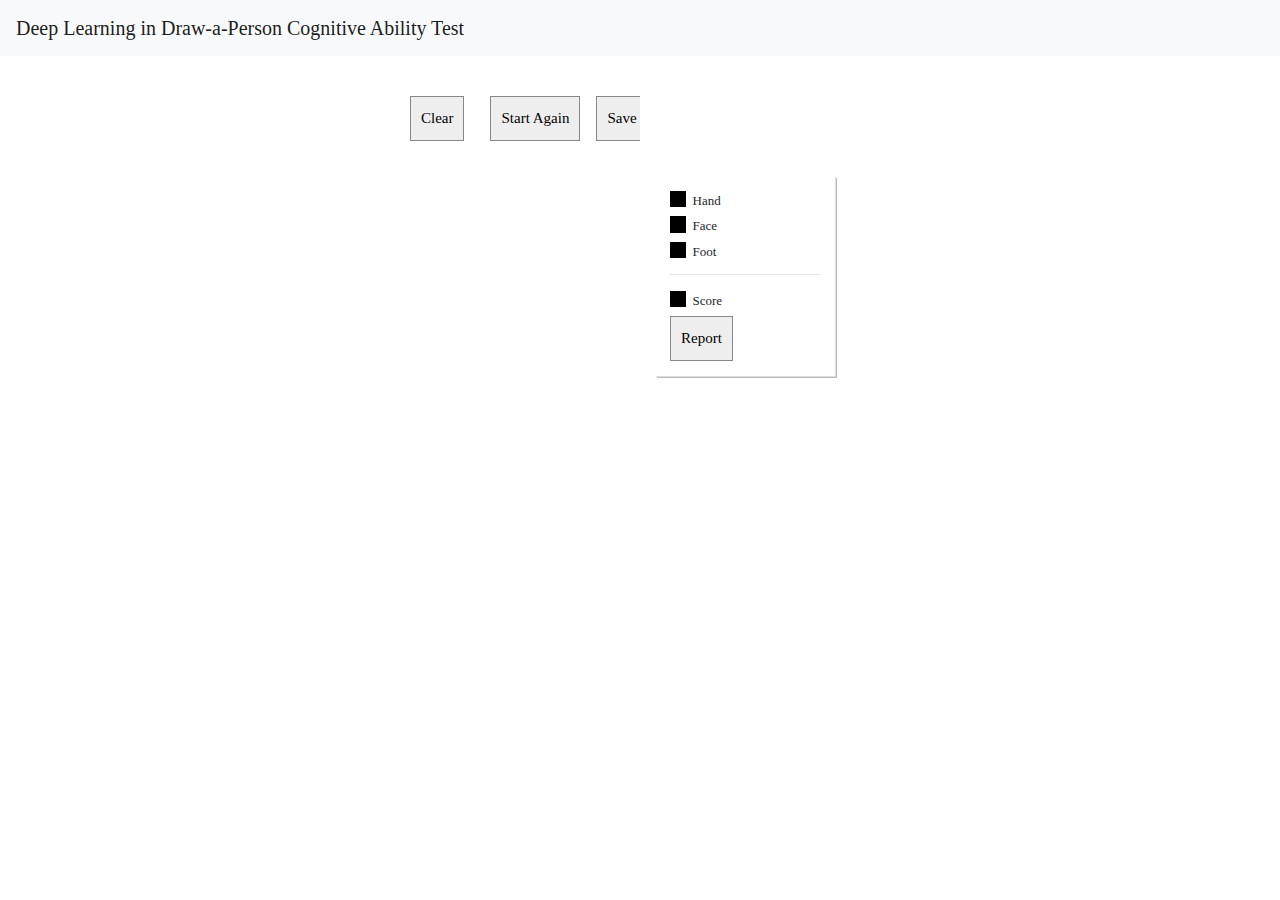
==== dap/index.html @ 0dc9ab28 "Update index.html" ====
<html lang="en">
<head>
<meta charset="UTF-8" />
<title>Deep Learning in DAP Cognitive Ability Test</title>

<!-- bs4 css -->
<link rel="stylesheet" href="https://maxcdn.bootstrapcdn.com/bootstrap/4.1.0/css/bootstrap.min.css"/>
	
<!-- css pie -->
<link rel="stylesheet" href="pie.css">

<!-- jQuery library -->
<script src="https://ajax.googleapis.com/ajax/libs/jquery/3.3.1/jquery.min.js"></script>

<!-- Popper JS -->
<script src="https://cdnjs.cloudflare.com/ajax/libs/popper.js/1.14.0/umd/popper.min.js"></script>

<!-- Latest compiled JavaScript -->
<script src="https://maxcdn.bootstrapcdn.com/bootstrap/4.1.0/js/bootstrap.min.js"></script>

<!-- TensorFlow.js script -->
<script src="https://cdn.jsdelivr.net/npm/@tensorflow/tfjs@latest"> </script>
	
<!-- canvas script -->
<script src="fabric.js"></script>
	
<!-- main script -->
<script src = "main.js" > </script>

<!-- main css -->
<link rel = "stylesheet" href="main.css" > 
	
<style>
body {background-image: url('https://raw.githubusercontent.com/thinie1905/thinie1905.github.io/master/dap/writing-background.gif'); background-repeat: repeat; font-family: 'Comic Sans MS';}

/* The Modal (background) */
.modal {
    display: none; /* Hidden by default */
    position: fixed; /* Stay in place */
    z-index: 1; /* Sit on top */
    padding-top: 100px; /* Location of the box */
    left: 0;
    top: 0;
    width: 100%; /* Full width */
    height: 100%; /* Full height */
    overflow: auto; /* Enable scroll if needed */
    background-color: rgb(0,0,0); /* Fallback color */
    background-color: rgba(0,0,0,0.4); /* Black w/ opacity */
}

/* Modal Content */
.modal-content {
    background-color: #fefefe;
    margin: auto;
    padding: 20px;
    border: 1px solid #888;
    width: 80%;
}

/* The Close Button */
.close {
    color: white;
    float: right;
    font-size: 28px;
    font-weight: bold;
}

.close:hover,
.close:focus {
    color: #000;
    text-decoration: none;
    cursor: pointer;
}
	
.modal-header {
    padding: 2px 16px;
    background-color: #5cb85c;
    color: white;
}

.modal-body {padding: 2px 16px;}
	
#buttony, #btn-download, #nextButton, #myBtn {
    font-size: 15px;
	color: #000000;
    padding: 10px;
    -webkit-appearance: none;
    background: #eee;
    border: 1px solid #888;
}
</style>	
	
</head>
<body>
<nav class="navbar navbar-expand-sm bg-light navbar-light">
  <!-- Brand/logo -->
  <a class="navbar-brand" href="#">Deep Learning in Draw-a-Person Cognitive Ability Test</a>
  </nav>

<div class="row">
  <div class="col" margin-left:100px;">
	  <div style="background-color: #ffffff;>
	  	<br/><center><h4 id ='status' >Please wait... </h4></center>
	  	<center><p id='drawStat'> </p></center>
	  	<canvas id="canvas" width="800" height="350" class="canvas" style="border:1px solid #b9bfc9;margin-top:15px;"></canvas>
	  </div>
	  <div class="btn-group" style ='background-color: #ffffff; margin-top:40px; position: relative; left: 400px;'>
		  <button type="button" id="buttony" onclick ='erase()' style ='margin-left:10px;' disabled>Clear</button> &emsp; <button type="button" id="buttony" onclick ='startAgain()' style ='margin-left:10px;' disabled>Start Again</button> &emsp; <a type="button" href="#" id="btn-download" download="drawing.png">Save</a> &emsp; <button type="button" id="nextButton" onclick="drawingResult();">Next</button> <br/>
	
		<script>
			var button = document.getElementById('btn-download');
			button.addEventListener('click', function (e) {
				var dataURL = canvas.toDataURL('image/png');
				button.href = dataURL;
			});
		</script>
	  </div>   
	</div>
  
<div class="col" style="background-color: #ffffff;">
    <section style="margin-top:120px">
    
    <ul class="pieID legend">
      <li>
        <em id = "sym1">Hand</em>
        <span id = "prob1" ></span>
      </li>
      <li>
        <em id = "sym2">Face</em>
        <span id = "prob2"></span>
      </li>
      <li>
        <em id = "sym3">Foot</em>
        <span id = "prob3"></span>
      </li>
	    <hr>
      <li>
        <em id = "sym4">Score</em>
        <span id = "prob4"></span>
      </li>
	   
	<!-- Trigger/Open The Modal -->
	<button id="myBtn" onclick ='onClick()'>Report</button>

	<!-- The Modal -->
	<div id="myModal" class="modal">

 		<!-- Modal content -->
  		<div class="modal-content">
    			<div class="modal-header">
				<h2>Report</h2>
      				<span class="close" onclick = 'closeModal()'>&times;</span>
    			</div>
    			<div class="modal-body">
      				<p id="scoringModal">No Score</p>
				<p>The equivalence Mental Age (MA) to the score can be seen from the table below</p>
				<center><img src="https://raw.githubusercontent.com/thinie1905/thinie1905.github.io/master/dap/mental_age_table.png" alt="MA Table" style="width:50%;height:50%;"></center>
    			</div>
  		</div>
	</div>
	    <script>		
		// Get the modal
		var modal = document.getElementById('myModal');

		// Get the button that opens the modal
		var btn = document.getElementById("myBtn");

		// Get the <span> element that closes the modal
		var span = document.getElementsByClassName("close")[0];

		// When the user clicks the button, open the modal		    
		function onClick(){
			modal.style.display = "block";
		}

		// When the user clicks on <span> (x), close the modal
		/*span.onclick = function() {
		    modal.style.display = "none";
		}*/
		
		function closeModal(){
			modal.style.display = "none";
		}
			
		// When the user clicks anywhere outside of the modal, close it
		window.onclick = function(event) {
    			if (event.target == modal) {
        			modal.style.display = "none";
    			}
		}
	</script>
	    </ul>
  </section>
</div>
	
</div>  
</body>
<script src="pie.js"></script>
	
<script>
	console.log('starting');
	start()
</script>
</html>
---- dap/pie.css ----
@import url(https://fonts.googleapis.com/css?family=Open+Sans:400,700);

@keyframes bake-pie {
  from {
    transform: rotate(0deg) translate3d(0,0,0);
  }
}

.pieID {
  display: inline-block;
  vertical-align: top;
}
.pie {
  height: 200px;
  width: 200px;
  position: relative;
  margin: 0 30px 30px 0;
}
.pie::before {
  content: "";
  display: block;
  position: absolute;
  background: #ffffff;
  z-index: 1;
  width: 100px;
  height: 100px;
  border-radius: 50%;
  top: 50px;
  left: 50px;
}
.pie::after {
  content: "";
  display: block;
  width: 120px;
  height: 2px;
  background: rgba(0,0,0,0.1);
  border-radius: 50%;
  box-shadow: 0 0 3px 4px rgba(0,0,0,0.1);
  margin: 220px auto;
  
}
.slice {
  position: absolute;
  width: 200px;
  height: 200px;
  clip: rect(0px, 200px, 200px, 100px);
  animation: bake-pie 1s;
}
.slice span {
  display: block;
  position: absolute;
  top: 0;
  left: 0;
  background-color: black;
  width: 200px;
  height: 200px;
  border-radius: 50%;
  clip: rect(0px, 200px, 200px, 100px);
}
.legend {
  list-style-type: none;
  padding: 0;
  margin: 0;
  background: #FFF;
  padding: 15px;
  font-size: 13px;
  box-shadow: 1px 1px 0 #DDD,
              2px 2px 0 #BBB;
}
.legend li {
  width: 150px;
  height: 1.25em;
  margin-bottom: 0.7em;
  padding-left: 0.5em;
  border-left: 1.25em solid black;
}
.legend em {
  font-style: normal;
}
.legend span {
  float: right;
}
---- dap/main.css ----
.slider {
    -webkit-appearance: none;
    width: 230px;
    height: 1px;
    border-radius: 3px;
    background: #d3d3d3;
    outline: none;
    opacity: 0.9;
    -webkit-transition: .2s;
    transition: opacity .2s;
}

.slider:hover {
    opacity: 1;
}

.slider::-webkit-slider-thumb {
    -webkit-appearance: none;
    appearance: none;
    width: 25px;
    height: 25px;
    border-radius: 50%;
    background: #007AFF;
    cursor: pointer;
}

.slider::-moz-range-thumb {
    width: 25px;
    height: 25px;
    border-radius: 50%;
    background: #007AFF;
    cursor: pointer;
}
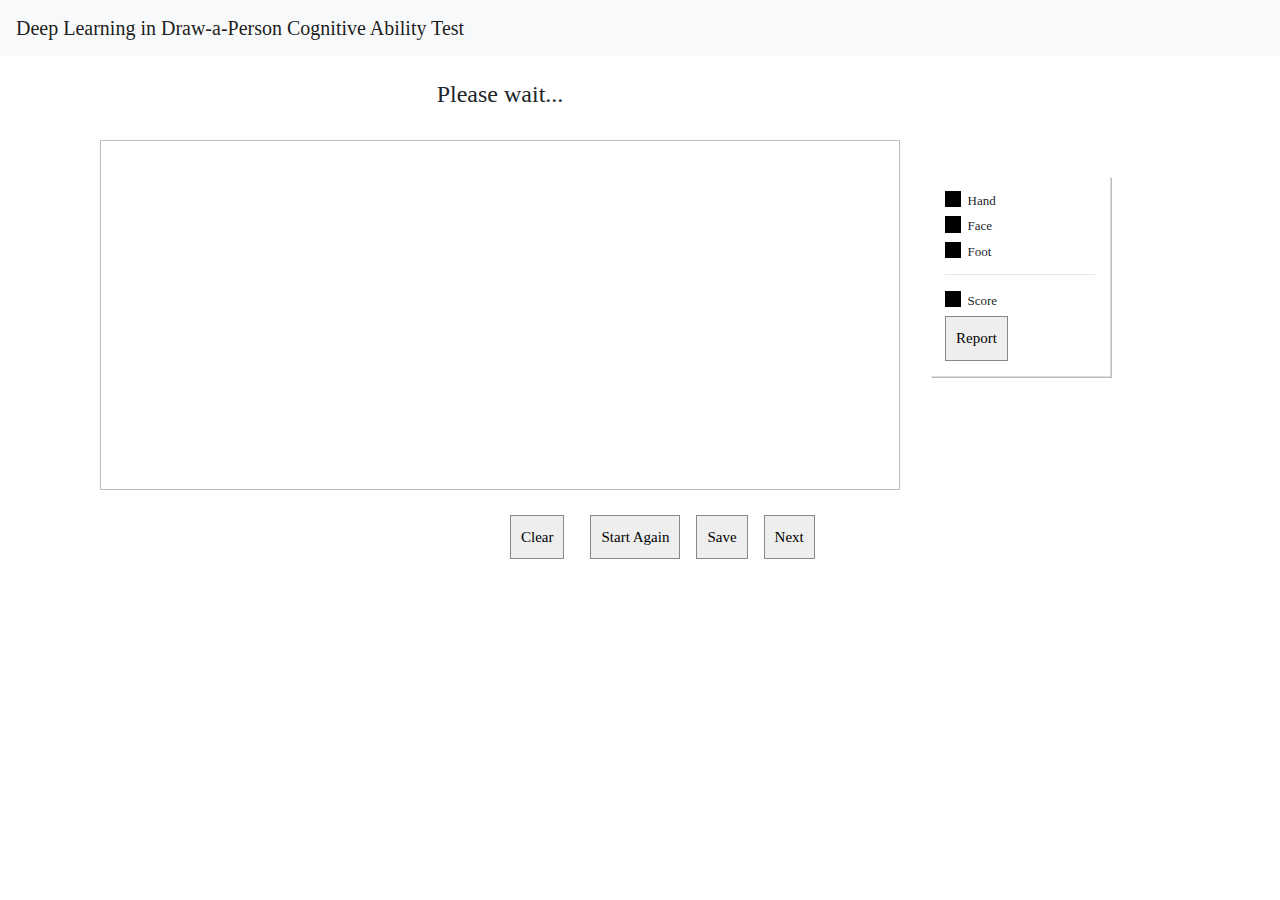
==== commit 2b761e37: "Update index.html" ====
--- a/dap/index.html
+++ b/dap/index.html
@@ -98,12 +98,10 @@
   </nav>
 
 <div class="row">
-  <div class="col" margin-left:100px;">
-	  <div style="background-color: #ffffff;>
-	  	<br/><center><h4 id ='status' >Please wait... </h4></center>
-	  	<center><p id='drawStat'> </p></center>
-	  	<canvas id="canvas" width="800" height="350" class="canvas" style="border:1px solid #b9bfc9;margin-top:15px;"></canvas>
-	  </div>
+  <div class="col" style="background-color: #ffffff; margin-left:100px;">
+	  <br/><center><h4 id ='status' >Please wait... </h4></center>
+	  <center><p id='drawStat'> </p></center>
+	  <canvas id="canvas" width="800" height="350" class="canvas" style="border:1px solid #b9bfc9;margin-top:15px;"></canvas>
 	  <div class="btn-group" style ='background-color: #ffffff; margin-top:40px; position: relative; left: 400px;'>
 		  <button type="button" id="buttony" onclick ='erase()' style ='margin-left:10px;' disabled>Clear</button> &emsp; <button type="button" id="buttony" onclick ='startAgain()' style ='margin-left:10px;' disabled>Start Again</button> &emsp; <a type="button" href="#" id="btn-download" download="drawing.png">Save</a> &emsp; <button type="button" id="nextButton" onclick="drawingResult();">Next</button> <br/>
 	
@@ -117,7 +115,7 @@
 	  </div>   
 	</div>
   
-<div class="col" style="background-color: #ffffff;">
+<div class="col">
     <section style="margin-top:120px">
     
     <ul class="pieID legend">
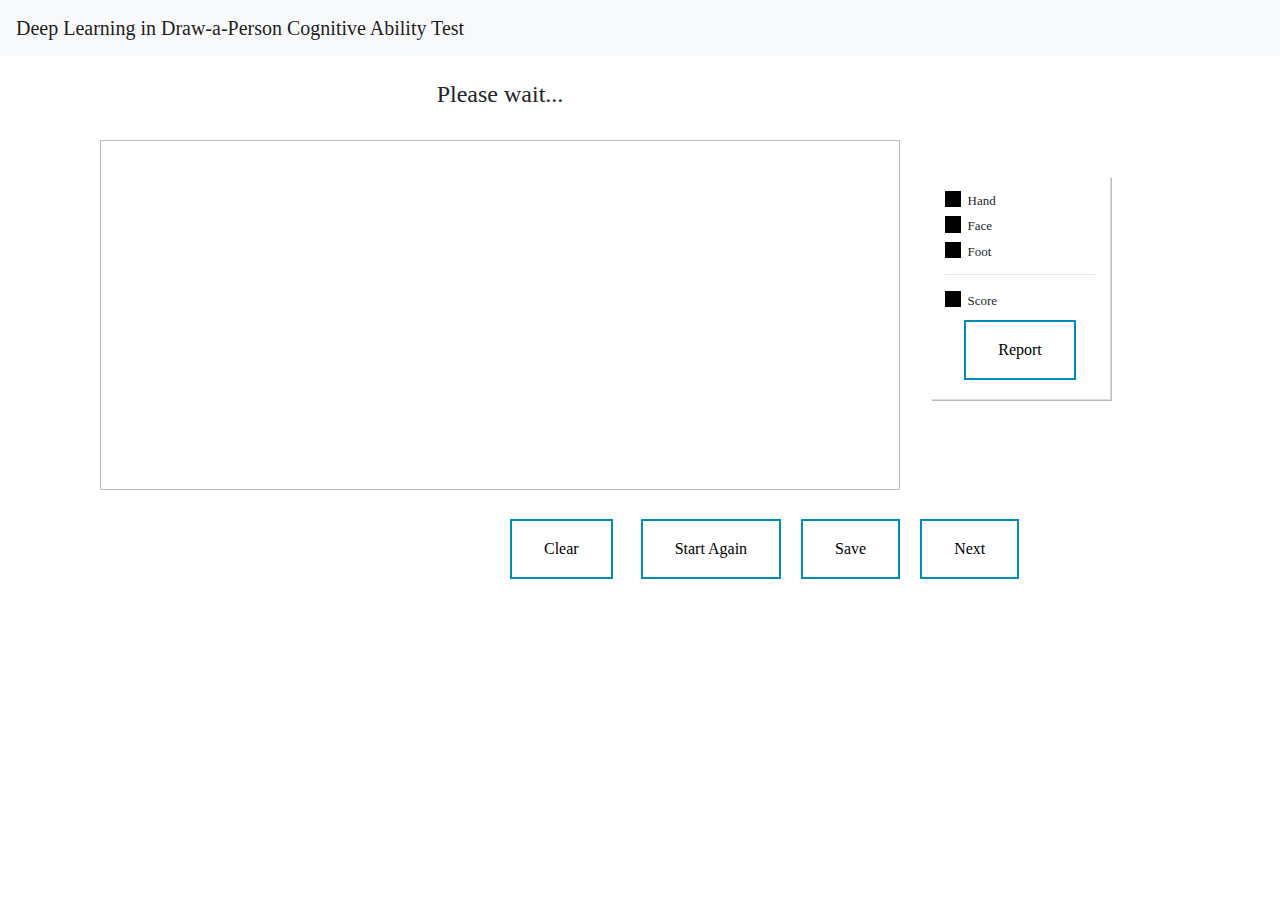
==== commit ab57907e: "Update index.html" ====
--- a/dap/index.html
+++ b/dap/index.html
@@ -79,14 +79,31 @@
 }
 
 .modal-body {padding: 2px 16px;}
-	
-#buttony, #btn-download, #nextButton, #myBtn {
-    font-size: 15px;
-	color: #000000;
-    padding: 10px;
-    -webkit-appearance: none;
-    background: #eee;
-    border: 1px solid #888;
+
+.button {
+    background-color: #4CAF50; /* Green */
+    border: none;
+    color: white;
+    padding: 16px 32px;
+    text-align: center;
+    text-decoration: none;
+    display: inline-block;
+    font-size: 16px;
+    margin: 4px 2px;
+    -webkit-transition-duration: 0.4s; /* Safari */
+    transition-duration: 0.4s;
+    cursor: pointer;
+}
+
+.button2 {
+    background-color: white; 
+    color: black; 
+    border: 2px solid #008CBA;
+}
+
+.button2:hover {
+    background-color: #008CBA;
+    color: white;
 }
 </style>	
 	
@@ -103,7 +120,7 @@
 	  <center><p id='drawStat'> </p></center>
 	  <canvas id="canvas" width="800" height="350" class="canvas" style="border:1px solid #b9bfc9;margin-top:15px;"></canvas>
 	  <div class="btn-group" style ='background-color: #ffffff; margin-top:40px; position: relative; left: 400px;'>
-		  <button type="button" id="buttony" onclick ='erase()' style ='margin-left:10px;' disabled>Clear</button> &emsp; <button type="button" id="buttony" onclick ='startAgain()' style ='margin-left:10px;' disabled>Start Again</button> &emsp; <a type="button" href="#" id="btn-download" download="drawing.png">Save</a> &emsp; <button type="button" id="nextButton" onclick="drawingResult();">Next</button> <br/>
+		  <button type="button" class="button button2" onclick ='erase()' style ='margin-left:10px;' disabled>Clear</button> &emsp; <button type="button" class="button button2" onclick ='startAgain()' style ='margin-left:10px;' disabled>Start Again</button> &emsp; <a type="button" href="#" class="button button2" id="btn-download" download="drawing.png">Save</a> &emsp; <button type="button" class="button button2" id="nextButton" onclick="drawingResult();">Next</button> <br/>
 	
 		<script>
 			var button = document.getElementById('btn-download');
@@ -138,7 +155,7 @@
       </li>
 	   
 	<!-- Trigger/Open The Modal -->
-	<button id="myBtn" onclick ='onClick()'>Report</button>
+	    <center><button class="button button2" id="myBtn" onclick ='onClick()'>Report</button></center>
 
 	<!-- The Modal -->
 	<div id="myModal" class="modal">
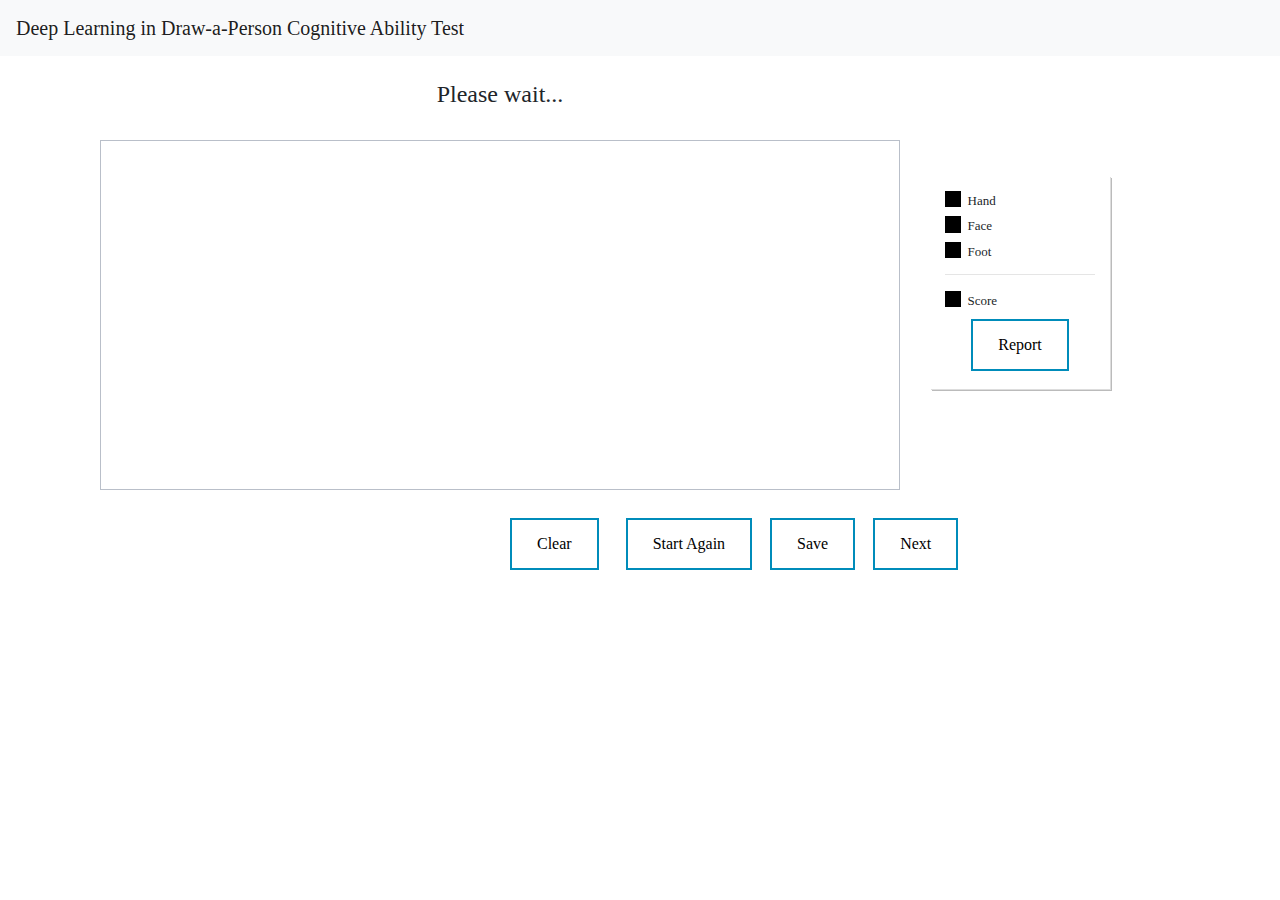
==== commit 5fa5f3b9: "Update index.html" ====
--- a/dap/index.html
+++ b/dap/index.html
@@ -81,15 +81,15 @@
 .modal-body {padding: 2px 16px;}
 
 .button {
-    background-color: #4CAF50; /* Green */
-    border: none;
-    color: white;
-    padding: 16px 32px;
+    background-color: #008CBA;
+    border: 2px solid #008CBA;
+    color: white;
+    padding: 12px 25px;
     text-align: center;
     text-decoration: none;
     display: inline-block;
     font-size: 16px;
-    margin: 4px 2px;
+    margin: 3px 1px;
     -webkit-transition-duration: 0.4s; /* Safari */
     transition-duration: 0.4s;
     cursor: pointer;
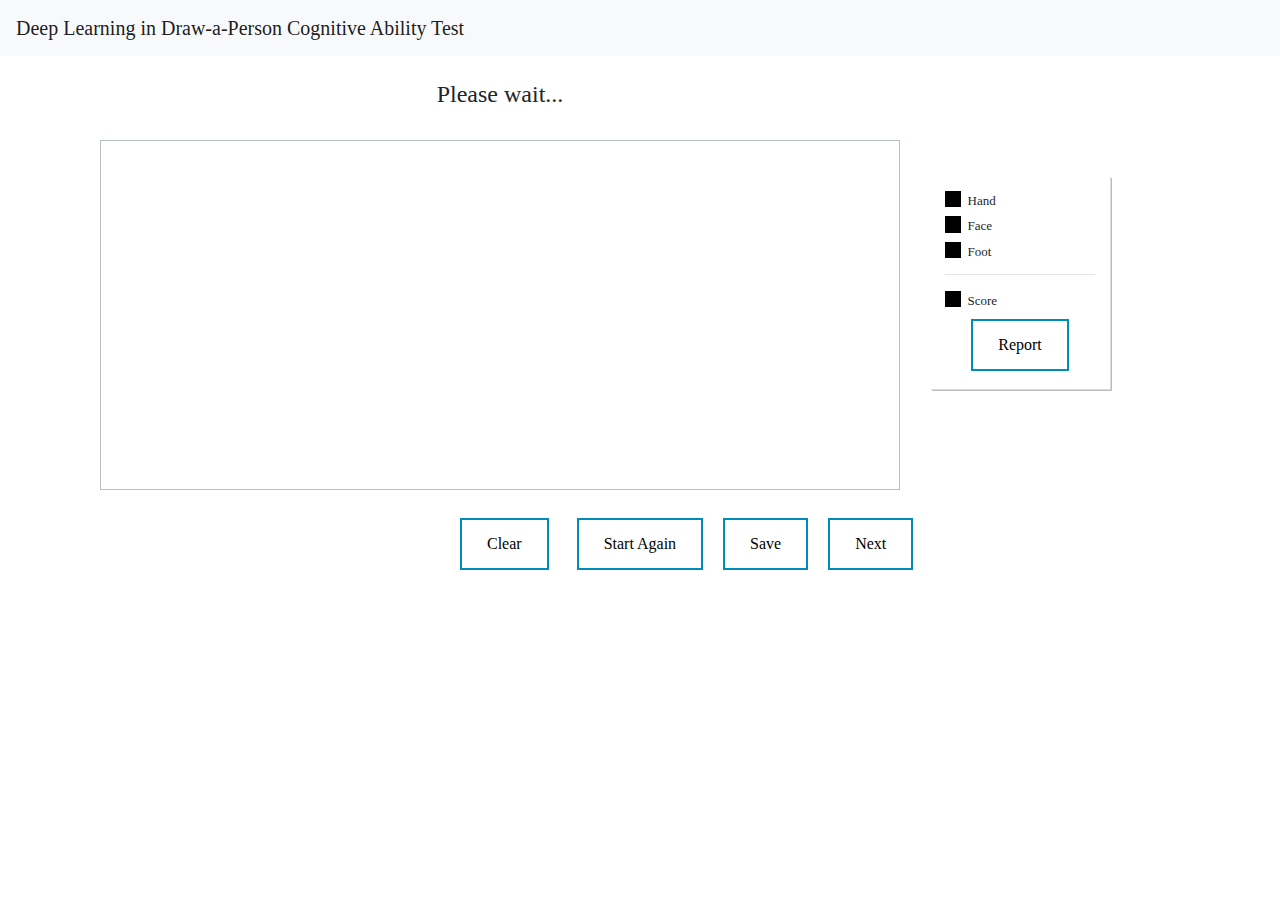
==== commit aeadbb30: "Update index.html" ====
--- a/dap/index.html
+++ b/dap/index.html
@@ -89,7 +89,7 @@
     text-decoration: none;
     display: inline-block;
     font-size: 16px;
-    margin: 3px 1px;
+    margin: 3px 2px;
     -webkit-transition-duration: 0.4s; /* Safari */
     transition-duration: 0.4s;
     cursor: pointer;
@@ -119,7 +119,7 @@
 	  <br/><center><h4 id ='status' >Please wait... </h4></center>
 	  <center><p id='drawStat'> </p></center>
 	  <canvas id="canvas" width="800" height="350" class="canvas" style="border:1px solid #b9bfc9;margin-top:15px;"></canvas>
-	  <div class="btn-group" style ='background-color: #ffffff; margin-top:40px; position: relative; left: 400px;'>
+	  <div class="btn-group" style ='background-color: #ffffff; margin-top:40px; position: relative; left: 350px;'>
 		  <button type="button" class="button button2" onclick ='erase()' style ='margin-left:10px;' disabled>Clear</button> &emsp; <button type="button" class="button button2" onclick ='startAgain()' style ='margin-left:10px;' disabled>Start Again</button> &emsp; <a type="button" href="#" class="button button2" id="btn-download" download="drawing.png">Save</a> &emsp; <button type="button" class="button button2" id="nextButton" onclick="drawingResult();">Next</button> <br/>
 	
 		<script>
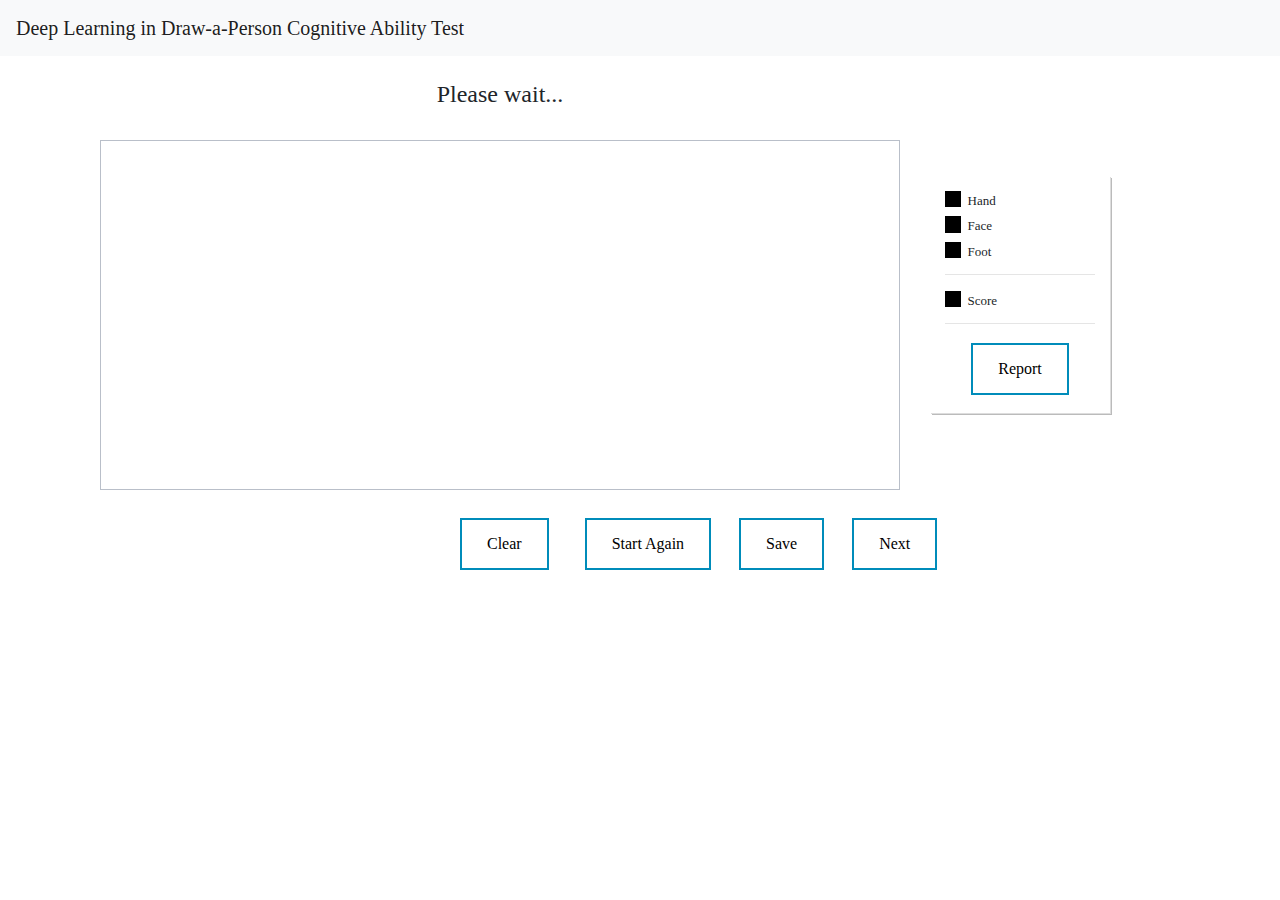
==== commit 2c586a83: "Update index.html" ====
--- a/dap/index.html
+++ b/dap/index.html
@@ -120,7 +120,7 @@
 	  <center><p id='drawStat'> </p></center>
 	  <canvas id="canvas" width="800" height="350" class="canvas" style="border:1px solid #b9bfc9;margin-top:15px;"></canvas>
 	  <div class="btn-group" style ='background-color: #ffffff; margin-top:40px; position: relative; left: 350px;'>
-		  <button type="button" class="button button2" onclick ='erase()' style ='margin-left:10px;' disabled>Clear</button> &emsp; <button type="button" class="button button2" onclick ='startAgain()' style ='margin-left:10px;' disabled>Start Again</button> &emsp; <a type="button" href="#" class="button button2" id="btn-download" download="drawing.png">Save</a> &emsp; <button type="button" class="button button2" id="nextButton" onclick="drawingResult();">Next</button> <br/>
+		  <center><button type="button" class="button button2" onclick ='erase()' style ='margin-left:10px;' disabled>Clear</button> &emsp; <button type="button" class="button button2" onclick ='startAgain()' style ='margin-left:10px;' disabled>Start Again</button> &emsp; <a type="button" href="#" class="button button2" id="btn-download" download="drawing.png">Save</a> &emsp; <button type="button" class="button button2" id="nextButton" onclick="drawingResult();">Next</button> <br/></center>
 	
 		<script>
 			var button = document.getElementById('btn-download');
@@ -153,6 +153,7 @@
         <em id = "sym4">Score</em>
         <span id = "prob4"></span>
       </li>
+	    <hr>
 	   
 	<!-- Trigger/Open The Modal -->
 	    <center><button class="button button2" id="myBtn" onclick ='onClick()'>Report</button></center>
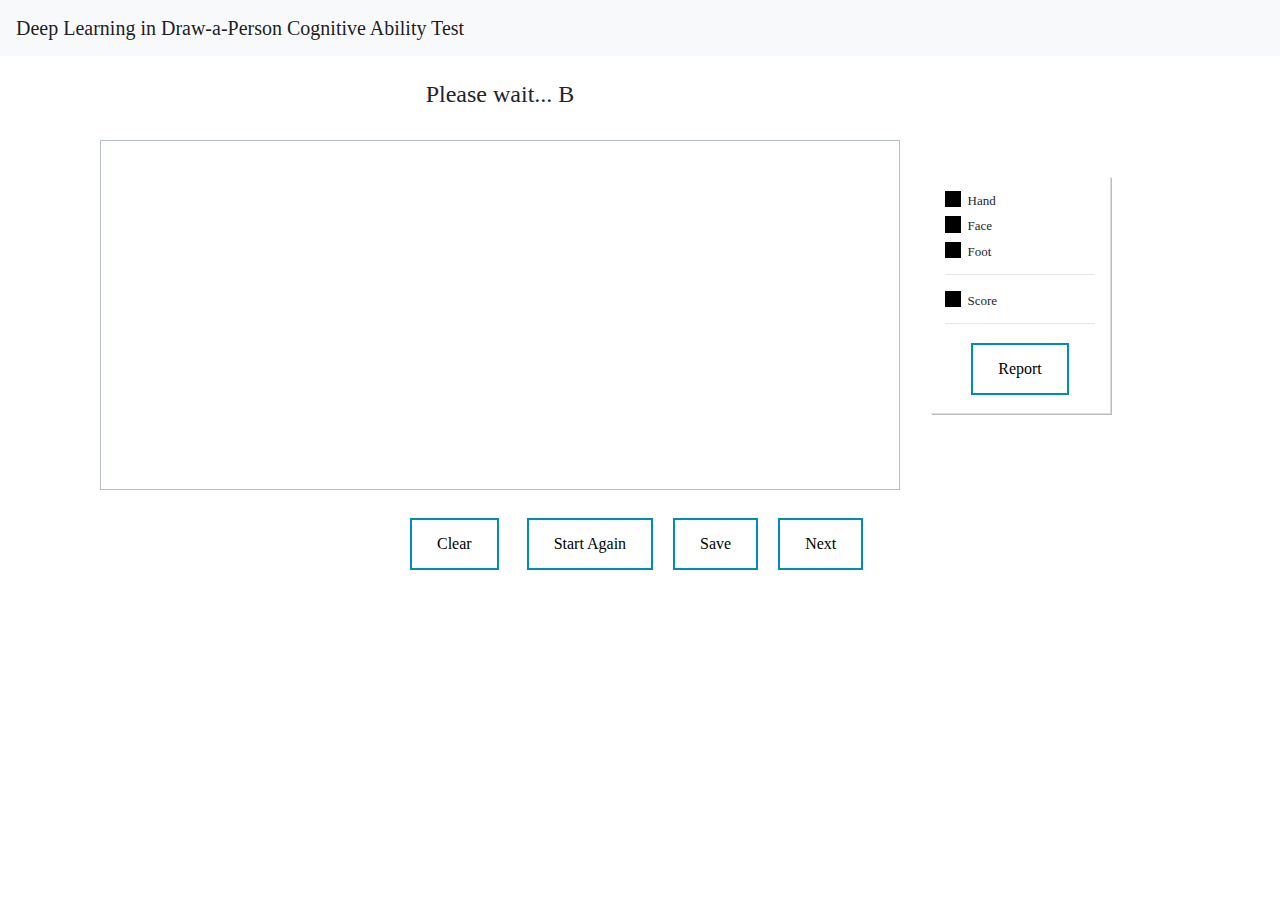
==== commit 7f888287: "Update index.html" ====
--- a/dap/index.html
+++ b/dap/index.html
@@ -116,11 +116,11 @@
 
 <div class="row">
   <div class="col" style="background-color: #ffffff; margin-left:100px;">
-	  <br/><center><h4 id ='status' >Please wait... </h4></center>
+	  <br/><center><h4 id ='status' >Please wait... B </h4></center>
 	  <center><p id='drawStat'> </p></center>
 	  <canvas id="canvas" width="800" height="350" class="canvas" style="border:1px solid #b9bfc9;margin-top:15px;"></canvas>
-	  <div class="btn-group" style ='background-color: #ffffff; margin-top:40px; position: relative; left: 350px;'>
-		  <center><button type="button" class="button button2" onclick ='erase()' style ='margin-left:10px;' disabled>Clear</button> &emsp; <button type="button" class="button button2" onclick ='startAgain()' style ='margin-left:10px;' disabled>Start Again</button> &emsp; <a type="button" href="#" class="button button2" id="btn-download" download="drawing.png">Save</a> &emsp; <button type="button" class="button button2" id="nextButton" onclick="drawingResult();">Next</button> <br/></center>
+	  <div class="btn-group" style ='background-color: #ffffff; margin-top:40px; position: relative; left: 300px;'>
+		  <button type="button" class="button button2" onclick ='erase()' style ='margin-left:10px;' disabled>Clear</button> &emsp; <button type="button" class="button button2" onclick ='startAgain()' style ='margin-left:10px;' disabled>Start Again</button> &emsp; <a type="button" href="#" class="button button2" id="btn-download" download="drawing.png">Save</a> &emsp; <button type="button" class="button button2" id="nextButton" onclick="drawingResult();">Next</button> <br/>
 	
 		<script>
 			var button = document.getElementById('btn-download');
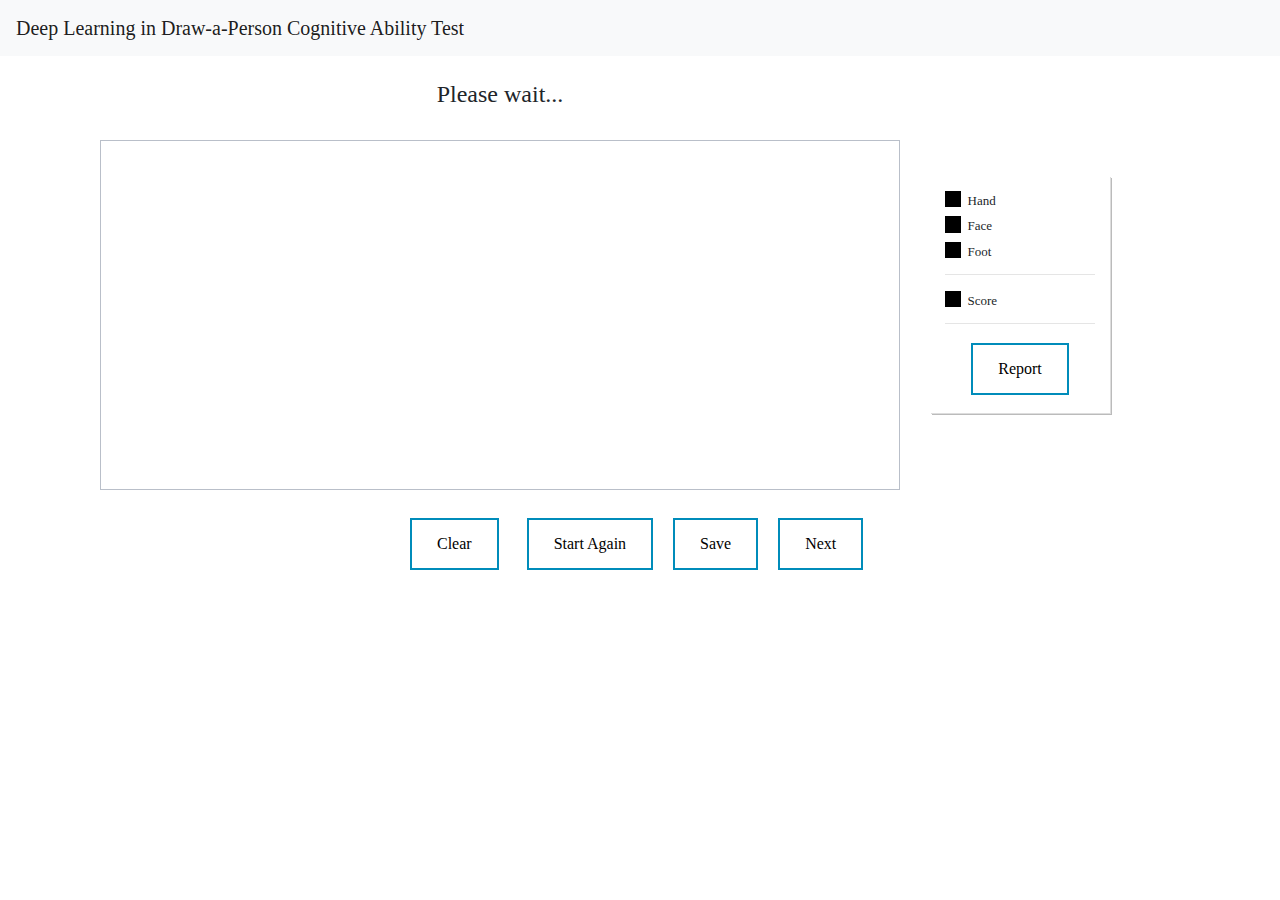
==== commit d8a393e9: "Update index.html" ====
--- a/dap/index.html
+++ b/dap/index.html
@@ -116,7 +116,7 @@
 
 <div class="row">
   <div class="col" style="background-color: #ffffff; margin-left:100px;">
-	  <br/><center><h4 id ='status' >Please wait... B </h4></center>
+	  <br/><center><h4 id ='status' >Please wait... </h4></center>
 	  <center><p id='drawStat'> </p></center>
 	  <canvas id="canvas" width="800" height="350" class="canvas" style="border:1px solid #b9bfc9;margin-top:15px;"></canvas>
 	  <div class="btn-group" style ='background-color: #ffffff; margin-top:40px; position: relative; left: 300px;'>
